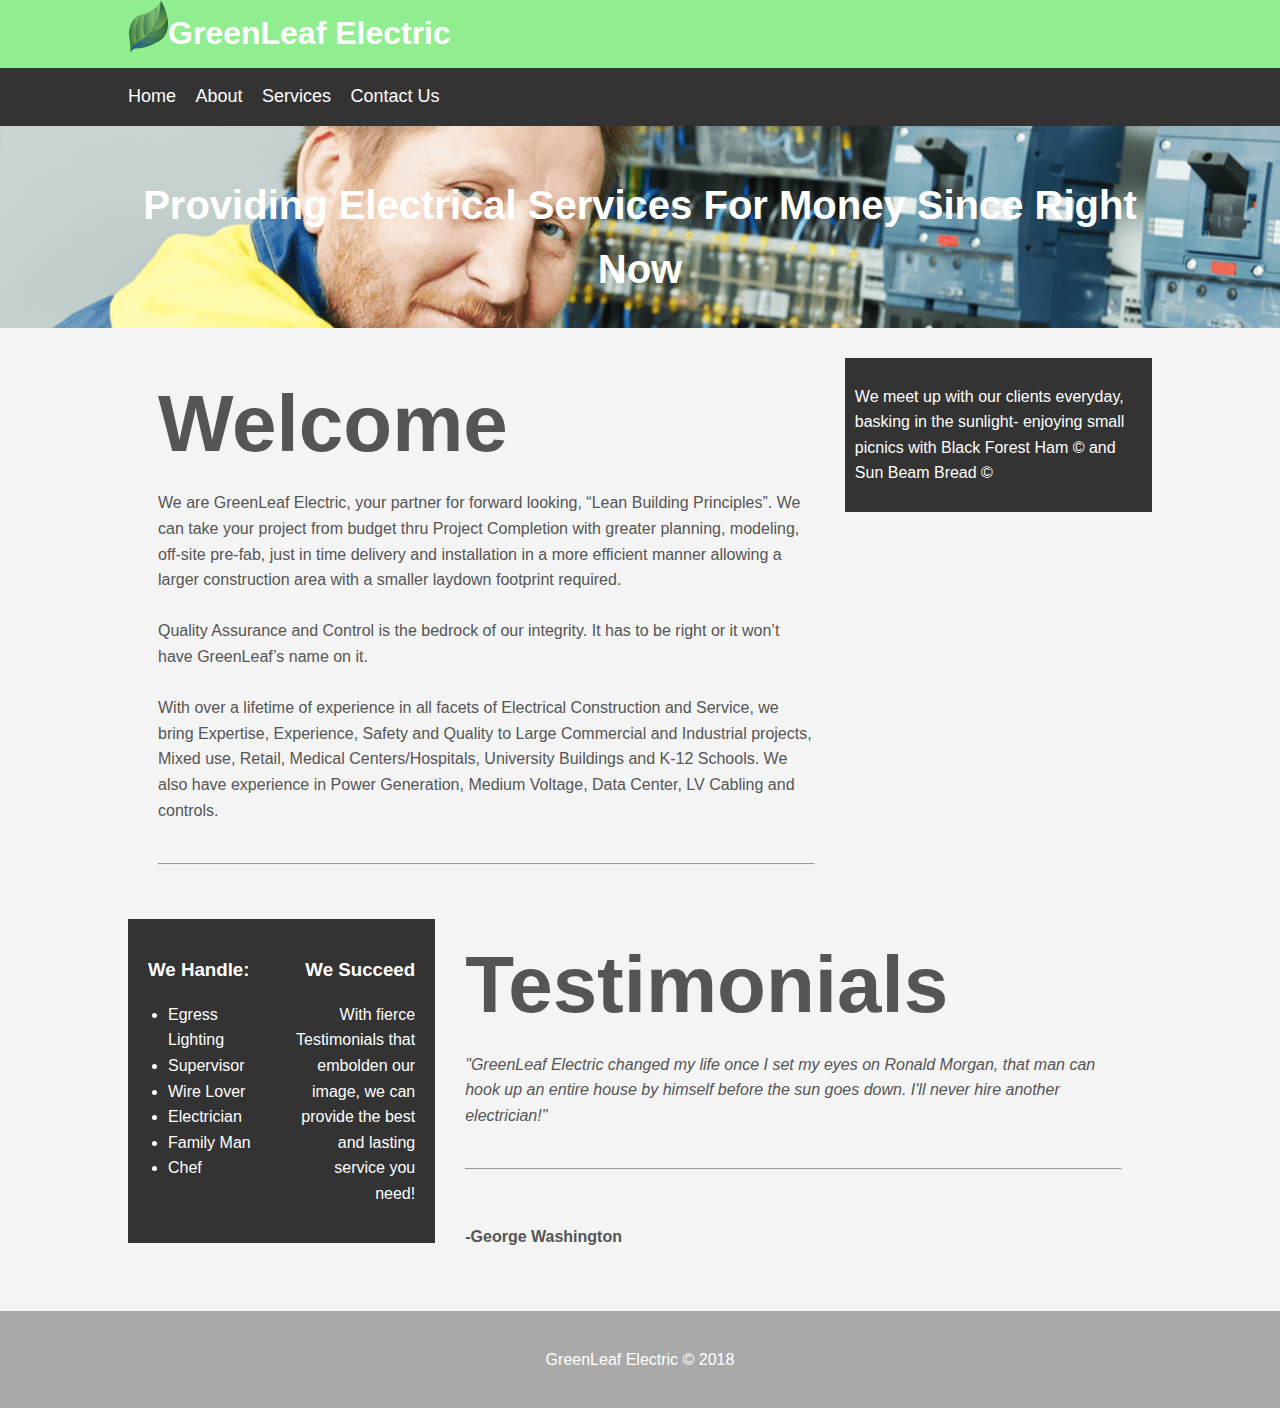
==== website/index.html @ 70643a83 "Add files via upload" ====
<!DOCTYPE html>
<html lang="en" dir="ltr">
  <head>
    <meta charset="utf-8">
    <!-- Google Search Description / Tags -->
    <meta name="description" content="Electrical">
    <meta name="keywords" content="green leaf, greenleaf electric, electric, business, services, houston, texas, katy, sugar land, conroe, electrician, help">
    <!-- Tab Title -->
    <title>GreenLeaf Electric</title>
    <!-- Import CSS -->
    <link rel="stylesheet" href="css/style.css">
  </head>
  <body>
    <!-- Top Most Bar -->
    <header id="main-header">
      <div class="container">
        <a href="index.html">
        <div class="block">
          <img src="images/leaf.png" alt="">
        </div>
        <div class="block">
          <h1>GreenLeaf Electric</h1>
        </div>
        </a>
      </div>
    </header>
    <!-- Navigation Bar -->
    <nav id="navbar">
      <div class="container">
        <ul>
          <li><a href="index.html">Home</a></li>
          <li><a href="about.html">About</a></li>
          <li><a href="services.html">Services</a></li>
          <li><a href="contact.html">Contact Us</a></li>
        </ul>
      </div>
    </nav>
    <!-- Image Showcase -->
    <section id="showcase">
      <div class="container">
        <h1>
          Providing Electrical Services For Money Since Right Now
        </h1>
      </div>
    </section>

    <!-- Information -->
    <div class="container">
      <section id="main">
        <h1>Welcome<h1>
          <p>
            We are GreenLeaf Electric, your partner for forward looking, “Lean Building Principles”. We can take your project from budget thru Project Completion with greater planning, modeling, off-site pre-fab, just in time delivery and installation in a more efficient manner allowing a larger construction area with a smaller laydown footprint required.
            <br><br>
            Quality Assurance and Control is the bedrock of our integrity. It has to be right or it won’t have GreenLeaf’s name on it.
            <br><br>
            With over a lifetime of experience in all facets of Electrical Construction and Service, we bring Expertise, Experience, Safety and Quality to Large Commercial and Industrial projects, Mixed use, Retail, Medical Centers/Hospitals, University Buildings and K-12 Schools. We also have experience in Power Generation, Medium Voltage, Data Center, LV Cabling and controls.
          </p>
          <hr>
      </section>
      <!-- Right SideBar Info -->
      <aside id="side-bar1">
        <p>
          We meet up with our clients everyday, basking in the sunlight- enjoying small picnics with Black Forest Ham &copy; and Sun Beam Bread &copy;
        </p>
      </aside>
      <section id="testimonial">
        <h1>Testimonials<h1>
          <p>
            "GreenLeaf Electric changed my life once I set my eyes on Ronald Morgan, that man can hook up an entire house by himself before the sun goes down. I'll never hire another electrician!"
          </p>
          <hr>
          <h4>-George Washington</h4>
      </section>
      <!-- Left Side Bar -->
      <aside id="side-bar2">
        <div class="block">
          <!-- INLINE STYLE FORCING LEFT ALIGN HERE!!!!!!!! -->
          <!-- INLINE STYLE FORCING LEFT ALIGN HERE!!!!!!!! -->
          <!-- INLINE STYLE FORCING LEFT ALIGN HERE!!!!!!!! -->
          <h3 style="text-align: left">We Handle:</h3>
          <ul>
            <li>Egress Lighting</li>
            <li>Supervisor</li>
            <li>Wire Lover</li>
            <li>Electrician</li>
            <li>Family Man</li>
            <li>Chef</li>
          </ul>
      </div>
        <div class="block">
          <h3>We Succeed</h3>
          <p>
            With fierce Testimonials that embolden our image, we can provide the best and lasting service you need!
          </p>
        </div>

      </aside>
    </div>
    <div class="clr"><div>
      <!-- Copyright footer -->
    <footer id="main-footer">
      <p>GreenLeaf Electric &copy; 2018
      </p>
    </footer>
  </body>
</html>
---- website/css/style.css ----
body{
  background-color: #f4f4f4;
  color: #555;
  font-family: Arial, Helvetica, sans-serif;
  font-size: 16px;
  line-height: 1.6em;
  margin: 0px;
}

.clr{
  clear:both;
}

.container{
  width: 80%;
  margin:auto;
  overflow: hidden;
}

#main-header{
  background-color: lightgreen;
  color: #fff;
}
#main-header .block{
  padding: 0;
  float: left;
  width: auto;
}
#main-header a{
  color: #fff;
  text-decoration: none;
}

#navbar{
  background-color: #333;
  color: #fff;
}
#navbar ul{
  padding: 0;
  list-style: none;
}
#navbar li{
  display: inline;
}
#navbar a{
  color: #fff;
  text-decoration: none;
  font-size: 18px;
  padding-right: 15px;
}

#showcase{
  background-image: url("../images/bg.png");
  background-position: center;
  min-height: 200px;
  margin-bottom: 30px;
  text-align: center;
}
#showcase h1{
  color: #FFF;
  font-size: 40px;
  line-height: 1.6em;
  padding-top: 20px;
}

#main{
  font-size: 40px;
  float: left;
  width: 70%;
  padding: 0px 30px;
  box-sizing: border-box;
}
#main p{
  font-size: 16px;
  font-weight: lighter;
}
#testimonial{
  font-size: 40px;
  float: right;
  width: 70%;
  padding: 0px 30px;
  box-sizing: border-box;
}
#testimonial p{
  font-size: 16px;
  font-style: italic;
  font-weight: lighter;
}
#testimonial h4{
  font-size: 16px;

}
#side-bar1{
  float: right;
  width: 30%;
  background: #333;
  color: #fff;
  padding: 10px;
  box-sizing: border-box;
}
#side-bar2{
  float: left;
  width: 30%;
  background: #333;
  color: #fff;
  padding: 10px;
  box-sizing: border-box;
}
#side-bar2 h3{
  text-align: left;
}
#side-bar2 ul{
  padding: 0px 20px;
}
#side-bar2 h3{
  text-align: right;
}
#side-bar2 p{
  text-align: right;
}
.block{
  float:left;
  width: 50%;
  padding: 10px;
  box-sizing:border-box;
}
#main-footer{
  background: darkgrey;
  color: #fff;
  text-align: center;
  padding: 20px;
  margin-top: 40px;
}

@media(max-width:800px){
  #main{
    width: 100%;
    float: none;
    padding: 0;
  }
  #side-bar1{
    width: 100%;
    float: none;
  }
  #side-bar2{
    width: 100%;
    float: none;
  }
  #testimonial{
    width: 100%;
    float: none;
    padding: 0;
  }
  .block{
    width: 100%;
    float: none;
  }
}
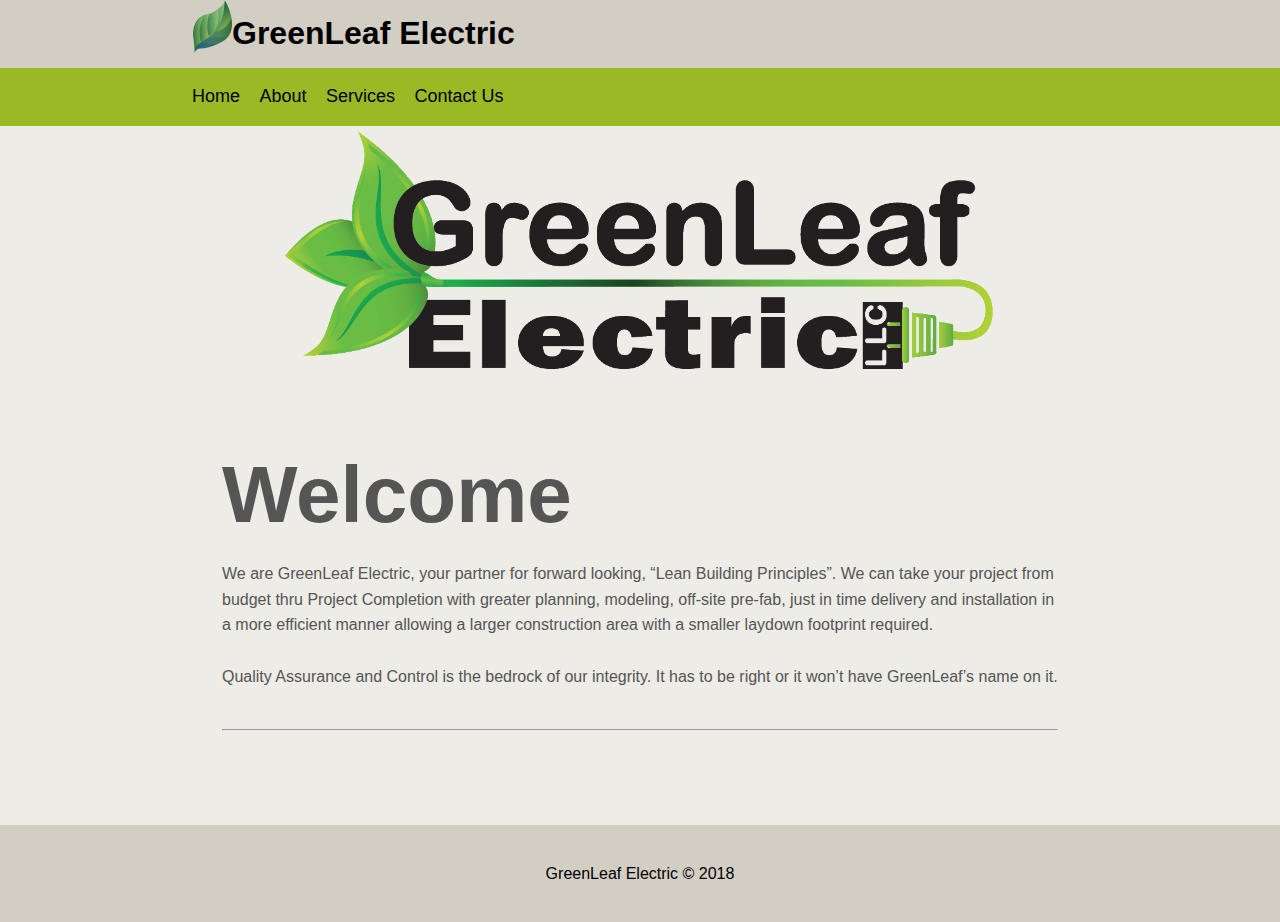
==== commit 0f511f44: "Commit 3" ====
--- a/website/index.html
+++ b/website/index.html
@@ -36,12 +36,12 @@
       </div>
     </nav>
     <!-- Image Showcase -->
+
     <section id="showcase">
       <div class="container">
-        <h1>
-          Providing Electrical Services For Money Since Right Now
-        </h1>
+        <img src="images/LogoTransparent.png" alt="transparentlogo.png">
       </div>
+
     </section>
 
     <!-- Information -->
@@ -52,49 +52,11 @@
             We are GreenLeaf Electric, your partner for forward looking, “Lean Building Principles”. We can take your project from budget thru Project Completion with greater planning, modeling, off-site pre-fab, just in time delivery and installation in a more efficient manner allowing a larger construction area with a smaller laydown footprint required.
             <br><br>
             Quality Assurance and Control is the bedrock of our integrity. It has to be right or it won’t have GreenLeaf’s name on it.
-            <br><br>
-            With over a lifetime of experience in all facets of Electrical Construction and Service, we bring Expertise, Experience, Safety and Quality to Large Commercial and Industrial projects, Mixed use, Retail, Medical Centers/Hospitals, University Buildings and K-12 Schools. We also have experience in Power Generation, Medium Voltage, Data Center, LV Cabling and controls.
           </p>
           <hr>
       </section>
-      <!-- Right SideBar Info -->
-      <aside id="side-bar1">
-        <p>
-          We meet up with our clients everyday, basking in the sunlight- enjoying small picnics with Black Forest Ham &copy; and Sun Beam Bread &copy;
-        </p>
-      </aside>
-      <section id="testimonial">
-        <h1>Testimonials<h1>
-          <p>
-            "GreenLeaf Electric changed my life once I set my eyes on Ronald Morgan, that man can hook up an entire house by himself before the sun goes down. I'll never hire another electrician!"
-          </p>
-          <hr>
-          <h4>-George Washington</h4>
-      </section>
-      <!-- Left Side Bar -->
-      <aside id="side-bar2">
-        <div class="block">
-          <!-- INLINE STYLE FORCING LEFT ALIGN HERE!!!!!!!! -->
-          <!-- INLINE STYLE FORCING LEFT ALIGN HERE!!!!!!!! -->
-          <!-- INLINE STYLE FORCING LEFT ALIGN HERE!!!!!!!! -->
-          <h3 style="text-align: left">We Handle:</h3>
-          <ul>
-            <li>Egress Lighting</li>
-            <li>Supervisor</li>
-            <li>Wire Lover</li>
-            <li>Electrician</li>
-            <li>Family Man</li>
-            <li>Chef</li>
-          </ul>
-      </div>
-        <div class="block">
-          <h3>We Succeed</h3>
-          <p>
-            With fierce Testimonials that embolden our image, we can provide the best and lasting service you need!
-          </p>
-        </div>
 
-      </aside>
+
     </div>
     <div class="clr"><div>
       <!-- Copyright footer -->
--- a/website/css/style.css
+++ b/website/css/style.css
@@ -1,5 +1,5 @@
 body{
-  background-color: #f4f4f4;
+  background-color: #edece6;
   color: #555;
   font-family: Arial, Helvetica, sans-serif;
   font-size: 16px;
@@ -12,14 +12,35 @@
 }
 
 .container{
-  width: 80%;
+  width: 70%;
   margin:auto;
   overflow: hidden;
 }
+.block{
+  float:left;
+  width: 50%;
+  padding: 10px;
+  box-sizing:border-box;
+}
+.button{
 
+  padding: 10px;
+}
+.formGroup{
+  padding-right: 10px;
+  position: static;
+}
+.myForm textArea{
+  font-family: Arial, Helvetica, sans-serif;
+  font-size: 16px;
+  line-height: 1.6em;
+  width: 100%;
+  min-height: 200px;
+}
 #main-header{
-  background-color: lightgreen;
-  color: #fff;
+  background-color: #d3cec4;
+
+  color: black;
 }
 #main-header .block{
   padding: 0;
@@ -27,13 +48,13 @@
   width: auto;
 }
 #main-header a{
-  color: #fff;
+  color: #000;
   text-decoration: none;
 }
 
 #navbar{
-  background-color: #333;
-  color: #fff;
+  background-color: #9aba25;
+  color: #000;
 }
 #navbar ul{
   padding: 0;
@@ -43,37 +64,32 @@
   display: inline;
 }
 #navbar a{
-  color: #fff;
+  color: #000;
   text-decoration: none;
   font-size: 18px;
   padding-right: 15px;
 }
-
 #showcase{
-  background-image: url("../images/bg.png");
-  background-position: center;
-  min-height: 200px;
-  margin-bottom: 30px;
-  text-align: center;
+  align-items: center;
 }
-#showcase h1{
-  color: #FFF;
-  font-size: 40px;
-  line-height: 1.6em;
-  padding-top: 20px;
+#showcase img{
+  max-width: 80%;
+  height: auto;
+  padding-left: 10%;
+  margin-bottom: 3%;
 }
 
 #main{
   font-size: 40px;
   float: left;
-  width: 70%;
   padding: 0px 30px;
   box-sizing: border-box;
 }
-#main p{
+#main p, .talk{
   font-size: 16px;
   font-weight: lighter;
 }
+
 #testimonial{
   font-size: 40px;
   float: right;
@@ -118,15 +134,10 @@
 #side-bar2 p{
   text-align: right;
 }
-.block{
-  float:left;
-  width: 50%;
-  padding: 10px;
-  box-sizing:border-box;
-}
+
 #main-footer{
-  background: darkgrey;
-  color: #fff;
+  background: #d3cec4;
+  color: #000;
   text-align: center;
   padding: 20px;
   margin-top: 40px;
@@ -138,6 +149,10 @@
     float: none;
     padding: 0;
   }
+  #navbar a{
+    padding-right: 4px;
+  }
+
   #side-bar1{
     width: 100%;
     float: none;
@@ -155,4 +170,10 @@
     width: 100%;
     float: none;
   }
+  #main-header .block{
+    float:left;
+    width: 10%;
+    box-sizing:border-box;
+  }
+
 }
